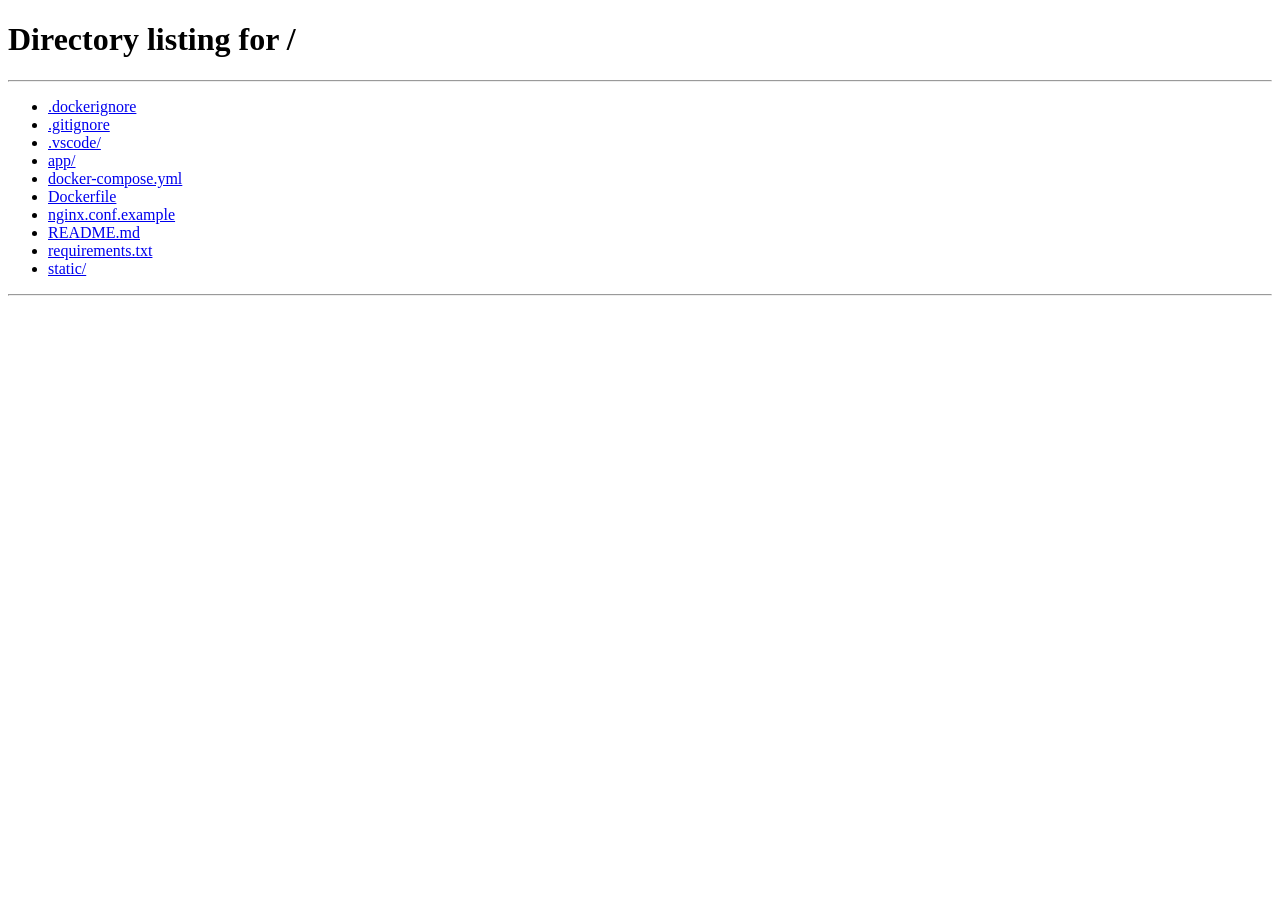
==== static/test_runner.html @ 536e7921 "chore: initial commit v1.0.0-beta" ====
<!DOCTYPE html>
<html lang="pt-BR">
<head>
  <meta charset="UTF-8">
  <meta name="viewport" content="width=device-width, initial-scale=1.0">
  <title>Ambiente de Testagem Psicométrica - AH/SD</title>
  <link rel="stylesheet" href="/static/css/style.css">
</head>
<body>

  <!-- Top bar do teste -->
  <nav class="navbar" style="padding: 0.75rem 1.5rem;">
    <div class="brand">
      <div class="brand-icon">Ψ</div>
      <div>
        <h1 id="topParticipantName">Participante</h1>
        <span id="topProjectName">Projeto</span>
      </div>
    </div>
    
    <div style="display: flex; align-items: center; gap: 1rem;">
      <div style="text-align: right;">
        <div id="moduleIndicator" style="font-size: 0.85rem; font-weight: 700; color: var(--accent-cyan);">Módulo 1 de 7</div>
        <div id="timerDisplay" style="font-size: 0.75rem; color: var(--text-muted); font-family: monospace;">00:00</div>
      </div>
      <a href="/" class="btn btn-secondary" style="padding: 0.4rem 0.8rem; font-size: 0.8rem;" onclick="return confirm('Deseja salvar e pausar o teste para retornar mais tarde?')">Pausar e Sair</a>
    </div>
  </nav>

  <!-- Container de Testagem -->
  <main class="container" style="max-width: 950px; padding: 1.5rem 1rem;">
    
    <!-- Alerta de perda de foco / integridade -->
    <div id="focusAlert" class="focus-alert">
      ⚠️ <strong>Atenção:</strong> Detectamos que você saiu da janela do teste. Para assegurar a fidedignidade psicométrica e o controle de tempo, permaneça com a janela em foco contínuo.
    </div>

    <!-- Barra de Progresso Geral -->
    <div style="display: flex; align-items: center; justify-content: space-between; margin-bottom: 1.5rem;">
      <div style="font-size: 0.85rem; color: var(--text-secondary);" id="progressText">Progresso do Módulo</div>
      <div class="progress-track" style="margin: 0; flex: 1; margin: 0 1rem;">
        <div id="progressFill" class="progress-fill" style="width: 5%;"></div>
      </div>
      <div id="progressPercentage" style="font-size: 0.85rem; font-weight: 700; color: var(--accent-cyan);">5%</div>
    </div>

    <!-- Caixa Principal do Teste -->
    <div id="testBox" class="test-box">
      <!-- Conteúdo inserido dinamicamente pelo runner.js -->
      <div style="text-align: center; padding: 4rem;">
        <h3>Inicializando ambiente neuropsicológico...</h3>
        <p style="color: var(--text-muted); margin-top: 0.5rem;">Calibrando temporizadores de precisão...</p>
      </div>
    </div>

  </main>

  <script src="/static/js/runner.js"></script>
</body>
</html>
---- static/css/style.css ----
/* style.css - Plataforma de Avaliação Neurocognitiva AH/SD */

:root {
  --bg-primary: #0b1120;
  --bg-surface: #1e293b;
  --bg-surface-elevated: #334155;
  --bg-input: #0f172a;
  
  --text-primary: #f8fafc;
  --text-secondary: #94a3b8;
  --text-muted: #64748b;
  
  --accent-cyan: #06b6d4;
  --accent-blue: #3b82f6;
  --accent-indigo: #6366f1;
  --accent-emerald: #10b981;
  --accent-amber: #f59e0b;
  --accent-rose: #f43f5e;
  
  --border-subtle: #334155;
  --border-focus: #0ea5e9;

  --radius-sm: 6px;
  --radius-md: 10px;
  --radius-lg: 16px;
  --font-family: -apple-system, BlinkMacSystemFont, "Segoe UI", Roboto, Helvetica, Arial, sans-serif;
}

* {
  box-sizing: border-box;
  margin: 0;
  padding: 0;
}

body {
  font-family: var(--font-family);
  background-color: var(--bg-primary);
  color: var(--text-primary);
  line-height: 1.5;
  min-height: 100vh;
  display: flex;
  flex-direction: column;
}

/* Header & Navbar */
.navbar {
  background-color: rgba(30, 41, 59, 0.8);
  backdrop-filter: blur(10px);
  border-bottom: 1px solid var(--border-subtle);
  padding: 1rem 2rem;
  display: flex;
  justify-content: space-between;
  align-items: center;
  position: sticky;
  top: 0;
  z-index: 50;
}

.brand {
  display: flex;
  align-items: center;
  gap: 0.75rem;
  text-decoration: none;
  color: var(--text-primary);
}

.brand-icon {
  width: 34px;
  height: 34px;
  background: linear-gradient(135deg, var(--accent-cyan), var(--accent-indigo));
  border-radius: var(--radius-sm);
  display: flex;
  align-items: center;
  justify-content: center;
  font-weight: bold;
  font-size: 1.1rem;
}

.brand h1 {
  font-size: 1.15rem;
  font-weight: 700;
  letter-spacing: -0.02em;
}

.brand span {
  font-size: 0.75rem;
  color: var(--accent-cyan);
  display: block;
  font-weight: 500;
}

/* Botões */
.btn {
  display: inline-flex;
  align-items: center;
  justify-content: center;
  gap: 0.5rem;
  padding: 0.6rem 1.2rem;
  border-radius: var(--radius-sm);
  font-weight: 600;
  font-size: 0.9rem;
  cursor: pointer;
  border: none;
  transition: all 0.2s ease;
  text-decoration: none;
}

.btn-primary {
  background: linear-gradient(135deg, #0284c7, #2563eb);
  color: #fff;
  box-shadow: 0 4px 12px rgba(37, 99, 235, 0.25);
}

.btn-primary:hover {
  background: linear-gradient(135deg, #0369a1, #1d4ed8);
  box-shadow: 0 6px 16px rgba(37, 99, 235, 0.35);
  transform: translateY(-1px);
}

.btn-secondary {
  background-color: var(--bg-surface-elevated);
  color: var(--text-primary);
  border: 1px solid var(--border-subtle);
}

.btn-secondary:hover {
  background-color: #475569;
}

.btn-danger {
  background-color: rgba(244, 63, 94, 0.2);
  color: #fda4af;
  border: 1px solid rgba(244, 63, 94, 0.3);
}

.btn-danger:hover {
  background-color: var(--accent-rose);
  color: #fff;
}

.btn-success {
  background-color: var(--accent-emerald);
  color: #fff;
}

/* Layout Container */
.container {
  max-width: 1200px;
  width: 100%;
  margin: 0 auto;
  padding: 2rem 1.5rem;
  flex: 1;
}

/* Dashboard Cards */
.hero-banner {
  background: linear-gradient(135deg, rgba(30, 41, 59, 0.7), rgba(15, 23, 42, 0.9));
  border: 1px solid var(--border-subtle);
  border-radius: var(--radius-lg);
  padding: 2rem;
  margin-bottom: 2rem;
  display: flex;
  justify-content: space-between;
  align-items: center;
  flex-wrap: wrap;
  gap: 1.5rem;
}

.hero-text h2 {
  font-size: 1.7rem;
  margin-bottom: 0.5rem;
}

.hero-text p {
  color: var(--text-secondary);
  max-width: 700px;
  font-size: 0.95rem;
}

/* Projetos Grid */
.projects-header {
  display: flex;
  justify-content: space-between;
  align-items: center;
  margin-bottom: 1.5rem;
}

.project-card {
  background-color: var(--bg-surface);
  border: 1px solid var(--border-subtle);
  border-radius: var(--radius-md);
  padding: 1.5rem;
  margin-bottom: 1.5rem;
  transition: border-color 0.2s;
}

.project-card:hover {
  border-color: #475569;
}

.project-top {
  display: flex;
  justify-content: space-between;
  align-items: flex-start;
  margin-bottom: 1rem;
}

.project-title {
  font-size: 1.3rem;
  font-weight: 700;
  color: var(--text-primary);
}

.project-desc {
  color: var(--text-secondary);
  font-size: 0.9rem;
  margin-top: 0.25rem;
}

.project-meta {
  display: flex;
  gap: 1rem;
  color: var(--text-muted);
  font-size: 0.8rem;
  margin-top: 0.5rem;
}

.participants-list {
  margin-top: 1.25rem;
  display: flex;
  flex-direction: column;
  gap: 0.75rem;
}

.participant-item {
  background-color: var(--bg-primary);
  border: 1px solid var(--border-subtle);
  border-radius: var(--radius-sm);
  padding: 1rem 1.25rem;
  display: flex;
  justify-content: space-between;
  align-items: center;
  flex-wrap: wrap;
  gap: 1rem;
}

.participant-info h4 {
  font-size: 1.05rem;
  font-weight: 600;
  display: flex;
  align-items: center;
  gap: 0.6rem;
}

.badge {
  font-size: 0.7rem;
  font-weight: 700;
  padding: 0.2rem 0.5rem;
  border-radius: 999px;
  text-transform: uppercase;
}

.badge-completed {
  background: rgba(16, 185, 129, 0.2);
  color: #34d399;
  border: 1px solid rgba(16, 185, 129, 0.3);
}

.badge-in_progress {
  background: rgba(245, 158, 11, 0.2);
  color: #fbbf24;
  border: 1px solid rgba(245, 158, 11, 0.3);
}

.badge-not_started {
  background: rgba(148, 163, 184, 0.15);
  color: #94a3b8;
  border: 1px solid rgba(148, 163, 184, 0.25);
}

.participant-actions {
  display: flex;
  gap: 0.6rem;
}

/* Modais */
.modal-overlay {
  position: fixed;
  top: 0;
  left: 0;
  right: 0;
  bottom: 0;
  background-color: rgba(0, 0, 0, 0.75);
  backdrop-filter: blur(5px);
  display: none;
  justify-content: center;
  align-items: center;
  z-index: 100;
}

.modal-card {
  background-color: var(--bg-surface);
  border: 1px solid var(--border-subtle);
  border-radius: var(--radius-lg);
  padding: 2rem;
  width: 90%;
  max-width: 500px;
  box-shadow: 0 20px 25px -5px rgba(0, 0, 0, 0.5);
}

.modal-header {
  display: flex;
  justify-content: space-between;
  align-items: center;
  margin-bottom: 1.5rem;
}

.form-group {
  margin-bottom: 1.25rem;
}

.form-group label {
  display: block;
  font-size: 0.85rem;
  font-weight: 600;
  color: var(--text-secondary);
  margin-bottom: 0.4rem;
}

.form-input, .form-textarea {
  width: 100%;
  background-color: var(--bg-input);
  border: 1px solid var(--border-subtle);
  border-radius: var(--radius-sm);
  color: var(--text-primary);
  padding: 0.7rem 0.9rem;
  font-size: 0.95rem;
  outline: none;
  transition: border-color 0.2s;
}

.form-input:focus, .form-textarea:focus {
  border-color: var(--border-focus);
}

/* Test Runner UI */
.test-container {
  max-width: 900px;
  margin: 0 auto;
  padding: 1rem;
}

.test-top-bar {
  background-color: var(--bg-surface);
  border: 1px solid var(--border-subtle);
  border-radius: var(--radius-md);
  padding: 1rem 1.5rem;
  display: flex;
  justify-content: space-between;
  align-items: center;
  margin-bottom: 1.5rem;
}

.progress-track {
  flex: 1;
  max-width: 300px;
  height: 8px;
  background-color: var(--bg-input);
  border-radius: 999px;
  overflow: hidden;
  margin: 0 1rem;
}

.progress-fill {
  height: 100%;
  background: linear-gradient(90deg, var(--accent-cyan), var(--accent-indigo));
  transition: width 0.3s ease;
}

.test-box {
  background-color: var(--bg-surface);
  border: 1px solid var(--border-subtle);
  border-radius: var(--radius-lg);
  padding: 2.5rem;
  min-height: 520px;
  display: flex;
  flex-direction: column;
  justify-content: space-between;
}

.focus-alert {
  background-color: rgba(244, 63, 94, 0.15);
  border: 1px solid var(--accent-rose);
  color: #fda4af;
  padding: 0.75rem 1rem;
  border-radius: var(--radius-sm);
  margin-bottom: 1rem;
  font-size: 0.85rem;
  display: none;
}

/* Escala Likert */
.likert-group {
  display: flex;
  flex-direction: column;
  gap: 0.75rem;
  margin: 1.5rem 0;
}

.likert-option {
  background-color: var(--bg-input);
  border: 1px solid var(--border-subtle);
  border-radius: var(--radius-sm);
  padding: 1rem 1.25rem;
  cursor: pointer;
  display: flex;
  align-items: center;
  gap: 1rem;
  transition: all 0.2s ease;
}

.likert-option:hover {
  background-color: #1e293b;
  border-color: var(--accent-cyan);
}

.likert-option.selected {
  background-color: rgba(6, 182, 212, 0.15);
  border-color: var(--accent-cyan);
  color: #fff;
}

/* Matrizes Raven Visual Grid */
.matrix-container {
  display: flex;
  flex-direction: column;
  align-items: center;
  gap: 2rem;
  margin: 1.5rem 0;
}

.matrix-grid-3x3 {
  display: grid;
  grid-template-columns: repeat(3, 90px);
  grid-template-rows: repeat(3, 90px);
  gap: 10px;
  background-color: var(--bg-input);
  padding: 12px;
  border-radius: var(--radius-md);
  border: 2px solid var(--border-subtle);
}

.matrix-cell {
  background-color: #1e293b;
  border-radius: var(--radius-sm);
  display: flex;
  align-items: center;
  justify-content: center;
  width: 90px;
  height: 90px;
}

.matrix-cell.missing {
  border: 2px dashed var(--accent-amber);
  color: var(--accent-amber);
  font-size: 2rem;
  font-weight: bold;
}

.matrix-options-grid {
  display: grid;
  grid-template-columns: repeat(4, 90px);
  gap: 12px;
}

.matrix-opt-btn {
  background-color: #1e293b;
  border: 2px solid var(--border-subtle);
  border-radius: var(--radius-sm);
  cursor: pointer;
  width: 90px;
  height: 90px;
  display: flex;
  flex-direction: column;
  align-items: center;
  justify-content: center;
  transition: all 0.2s ease;
  padding: 4px;
}

.matrix-opt-btn:hover {
  border-color: var(--accent-cyan);
  transform: scale(1.05);
}

.matrix-opt-btn.selected {
  border-color: var(--accent-cyan);
  box-shadow: 0 0 12px rgba(6, 182, 212, 0.5);
}

/* Corsi Blocks */
.corsi-board {
  position: relative;
  width: 380px;
  height: 380px;
  margin: 1.5rem auto;
  background-color: var(--bg-input);
  border-radius: var(--radius-lg);
  border: 2px solid var(--border-subtle);
}

.corsi-block {
  position: absolute;
  width: 60px;
  height: 60px;
  background-color: #334155;
  border: 2px solid #64748b;
  border-radius: var(--radius-sm);
  cursor: pointer;
  display: flex;
  align-items: center;
  justify-content: center;
  font-weight: bold;
  font-size: 1.2rem;
  transition: background-color 0.15s ease, transform 0.1s;
}

.corsi-block.lit {
  background-color: #38bdf8 !important;
  border-color: #ffffff !important;
  box-shadow: 0 0 20px #38bdf8;
  transform: scale(1.1);
}

.corsi-block:active {
  transform: scale(0.95);
}

/* WCST Interface */
.wcst-container {
  display: flex;
  flex-direction: column;
  align-items: center;
  gap: 2rem;
}

.wcst-anchors {
  display: flex;
  gap: 1rem;
}

.wcst-card {
  width: 110px;
  height: 140px;
  background-color: #f8fafc;
  color: #0f172a;
  border-radius: var(--radius-md);
  border: 3px solid #cbd5e1;
  display: flex;
  flex-wrap: wrap;
  align-items: center;
  justify-content: center;
  gap: 8px;
  padding: 10px;
  cursor: pointer;
  transition: transform 0.2s, border-color 0.2s;
}

.wcst-card:hover {
  transform: translateY(-4px);
  border-color: var(--accent-cyan);
}

.wcst-target-card {
  width: 120px;
  height: 150px;
  background-color: #ffffff;
  border: 4px solid var(--accent-indigo);
  border-radius: var(--radius-md);
  display: flex;
  flex-wrap: wrap;
  align-items: center;
  justify-content: center;
  gap: 8px;
  padding: 10px;
  box-shadow: 0 8px 24px rgba(99, 102, 241, 0.3);
}

.wcst-feedback {
  font-size: 1.25rem;
  font-weight: 700;
  height: 30px;
}

.feedback-correct {
  color: var(--accent-emerald);
}

.feedback-wrong {
  color: var(--accent-rose);
}

/* Velocidade de Processamento */
.speed-pair-box {
  display: flex;
  align-items: center;
  justify-content: center;
  gap: 3rem;
  font-size: 4rem;
  margin: 3rem 0;
  background-color: var(--bg-input);
  padding: 2rem;
  border-radius: var(--radius-lg);
  border: 1px solid var(--border-subtle);
}

/* Report Styles */
.report-header {
  border-bottom: 2px solid var(--border-subtle);
  padding-bottom: 1.5rem;
  margin-bottom: 2rem;
}

.report-grid-summary {
  display: grid;
  grid-template-columns: repeat(auto-fit, minmax(220px, 1fr));
  gap: 1.5rem;
  margin-bottom: 2rem;
}

.summary-stat-card {
  background-color: var(--bg-surface);
  border: 1px solid var(--border-subtle);
  border-radius: var(--radius-md);
  padding: 1.5rem;
  text-align: center;
}

.stat-value {
  font-size: 2.5rem;
  font-weight: 800;
  color: var(--accent-cyan);
  line-height: 1.1;
  margin: 0.5rem 0;
}

.stat-label {
  font-size: 0.85rem;
  color: var(--text-secondary);
  text-transform: uppercase;
  letter-spacing: 0.05em;
}

.report-section {
  background-color: var(--bg-surface);
  border: 1px solid var(--border-subtle);
  border-radius: var(--radius-md);
  padding: 1.75rem;
  margin-bottom: 1.75rem;
}

.report-section h3 {
  font-size: 1.25rem;
  margin-bottom: 1rem;
  color: var(--text-primary);
  border-left: 4px solid var(--accent-cyan);
  padding-left: 0.75rem;
}

.score-table {
  width: 100%;
  border-collapse: collapse;
  margin-top: 1rem;
}

.score-table th, .score-table td {
  padding: 0.85rem 1rem;
  text-align: left;
  border-bottom: 1px solid var(--border-subtle);
}

.score-table th {
  background-color: var(--bg-input);
  color: var(--text-secondary);
  font-size: 0.8rem;
  text-transform: uppercase;
}

.radar-wrapper {
  display: flex;
  justify-content: center;
  align-items: center;
  padding: 1rem;
}

.disclaimer-box {
  background-color: rgba(15, 23, 42, 0.8);
  border-left: 4px solid var(--accent-amber);
  padding: 1.25rem;
  border-radius: var(--radius-sm);
  color: var(--text-secondary);
  font-size: 0.85rem;
  line-height: 1.6;
  margin-top: 2rem;
}

/* Impressão / Print Friendly */
@media print {
  body {
    background-color: #fff !important;
    color: #000 !important;
  }
  .navbar, .btn, .no-print {
    display: none !important;
  }
  .report-section, .summary-stat-card {
    background-color: #fff !important;
    border: 1px solid #ccc !important;
    color: #000 !important;
    page-break-inside: avoid;
  }
  .score-table th {
    background-color: #eee !important;
    color: #000 !important;
  }
  .stat-value {
    color: #000 !important;
  }
  .disclaimer-box {
    border-color: #000 !important;
    background-color: #fafafa !important;
    color: #333 !important;
  }
}
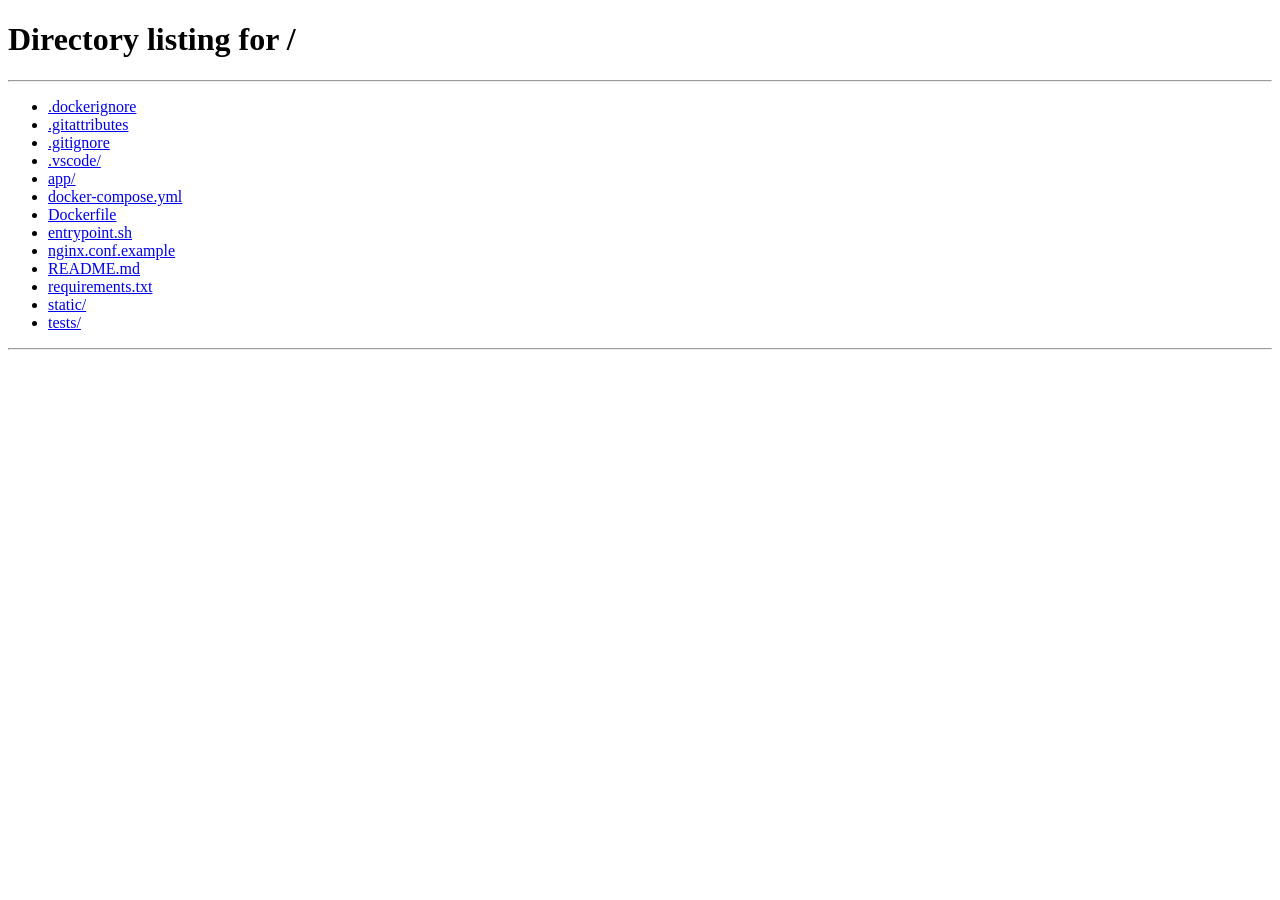
==== commit 1a5af42e: "feat(telemetry): add idle timer, active pause tracking, scatter analysis, and GAI calibration - Impl" ====
--- a/static/test_runner.html
+++ b/static/test_runner.html
@@ -21,18 +21,23 @@
     <div style="display: flex; align-items: center; gap: 1rem;">
       <div style="text-align: right;">
         <div id="moduleIndicator" style="font-size: 0.85rem; font-weight: 700; color: var(--accent-cyan);">Módulo 1 de 7</div>
-        <div id="timerDisplay" style="font-size: 0.75rem; color: var(--text-muted); font-family: monospace;">00:00</div>
+        <div style="font-size: 0.75rem; color: var(--text-muted); font-family: monospace;">
+          Ativo: <span id="timerDisplay" style="color: #38bdf8; font-weight: bold;">00:00</span>
+        </div>
       </div>
-      <a href="/" class="btn btn-secondary" style="padding: 0.4rem 0.8rem; font-size: 0.8rem;" onclick="return confirm('Deseja salvar e pausar o teste para retornar mais tarde?')">Pausar e Sair</a>
+      <button class="btn btn-secondary" style="padding: 0.4rem 0.8rem; font-size: 0.8rem;" onclick="triggerManualPause()">
+        ⏸️ Pausar
+      </button>
+      <a href="/" class="btn btn-secondary" style="padding: 0.4rem 0.8rem; font-size: 0.8rem;" onclick="return confirm('Deseja salvar e sair do teste para retornar mais tarde?')">Sair</a>
     </div>
   </nav>
 
   <!-- Container de Testagem -->
   <main class="container" style="max-width: 950px; padding: 1.5rem 1rem;">
     
-    <!-- Alerta de perda de foco / integridade -->
+    <!-- Alerta sutil de perda de foco / integridade -->
     <div id="focusAlert" class="focus-alert">
-      ⚠️ <strong>Atenção:</strong> Detectamos que você saiu da janela do teste. Para assegurar a fidedignidade psicométrica e o controle de tempo, permaneça com a janela em foco contínuo.
+      ⚠️ <strong>Atenção:</strong> Detectamos que você saiu da janela do teste. A ferramenta registrou o evento e pausou o cronômetro para proteger a fidelidade psicométrica.
     </div>
 
     <!-- Barra de Progresso Geral -->
@@ -49,12 +54,40 @@
       <!-- Conteúdo inserido dinamicamente pelo runner.js -->
       <div style="text-align: center; padding: 4rem;">
         <h3>Inicializando ambiente neuropsicológico...</h3>
-        <p style="color: var(--text-muted); margin-top: 0.5rem;">Calibrando temporizadores de precisão...</p>
+        <p style="color: var(--text-muted); margin-top: 0.5rem;">Calibrando temporizadores de precisão e detector de inatividade...</p>
       </div>
     </div>
 
   </main>
 
+  <!-- Modal de Pausa Automática ou Manual -->
+  <div id="pauseModal" class="modal-overlay" style="display: none; z-index: 200;">
+    <div class="modal-card" style="text-align: center; max-width: 550px;">
+      <div style="font-size: 3rem; margin-bottom: 0.5rem;">⏸️</div>
+      <h3 style="font-size: 1.5rem; margin-bottom: 0.5rem;">Teste Pausado</h3>
+      <p id="pauseReasonText" style="color: var(--text-secondary); font-size: 0.95rem; margin-bottom: 1.5rem; line-height: 1.5;">
+        O teste foi pausado automaticamente por inatividade (sem interação física) ou saída da janela.
+      </p>
+
+      <div style="background-color: var(--bg-input); border-radius: var(--radius-md); padding: 1.25rem; margin-bottom: 1.5rem; border: 1px solid var(--border-subtle);">
+        <div style="font-size: 0.8rem; color: var(--text-muted); text-transform: uppercase;">Tempo decorrido nesta pausa:</div>
+        <div id="pauseTimerDisplay" style="font-size: 2.2rem; font-weight: 800; color: var(--accent-amber); font-family: monospace; margin: 0.25rem 0;">00:00</div>
+        <p style="font-size: 0.8rem; color: var(--text-secondary);">
+          ⏱️ O cronômetro de tempo ativo do teste permanece <strong>congelado</strong> enquanto você estiver ausente.
+        </p>
+      </div>
+
+      <div id="pauseActionButtons" style="display: flex; flex-direction: column; gap: 0.75rem;">
+        <button class="btn btn-primary" style="padding: 0.9rem; font-size: 1.05rem;" onclick="resumeTest()">
+          ▶ Continuar de Onde Parei
+        </button>
+        <button id="btnRestartCurrentBlock" class="btn btn-secondary" style="padding: 0.6rem; font-size: 0.85rem;" onclick="restartCurrentTrialOrBlock()">
+          🔄 Limpar Memória e Reiniciar Este Bloco
+        </button>
+      </div>
+    </div>
+  </div>
+
   <script src="/static/js/runner.js"></script>
 </body>
 </html>
